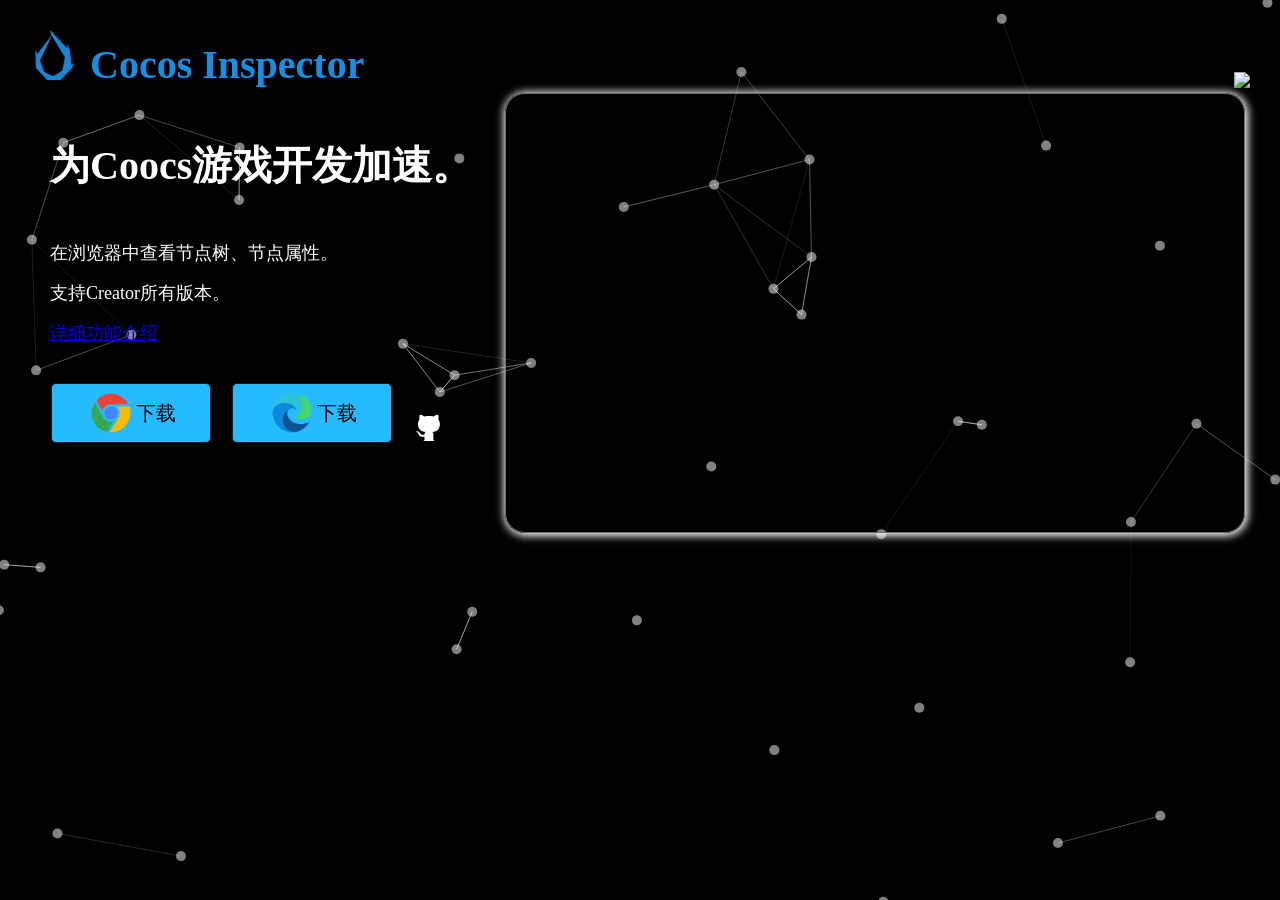
==== inspector.html @ c2fe7b73 "deploy: tidys/cc-inspector-chrome@33a05218acdfbfd5a07bd5df5c90fcce76e0e4ee" ====
<!doctype html><html lang="" style="width: 100%;height: 100%;margin:0;padding: 0;"><head><title>Cocos Inspector</title><meta charset="utf-8"><meta http-equiv="X-UA-Compatible" content="IE=edge"><meta name="viewport" content="width=device-width,initial-scale=1"><meta http-equiv="Content-Security-Policy" content="upgrade-insecure-requests"/><script>window.__PANEL__={"name":"inspector","type":"dockable","main":"./src/panel/index.ts","title":"Cocos Inspector","width":500,"height":400,"minWidth":50,"minHeight":400}</script><script defer="defer" src="inspector.043807b0b0f0bb90d437.js?043807b0b0f0bb90d437"></script><link href="inspector.043807b0b0f0bb90d437.css?043807b0b0f0bb90d437" rel="stylesheet"></head><body style="width: 100%;height: 100%;margin:0;padding: 0;overflow: hidden;"><div id="app" style="width: 100%;height: 100%;margin:0;padding: 0;background-color: #4e4e4e;"></div></body></html>
---- inspector.043807b0b0f0bb90d437.css ----
.cc-button-group-item[data-v-1e02df75]{align-items:center;border:1px solid #222;cursor:pointer;display:flex;flex-basis:auto;height:20px;margin-left:-1px;max-width:200px;overflow:hidden;padding:3px 8px;text-overflow:ellipsis;-webkit-user-select:none;-moz-user-select:none;user-select:none;white-space:nowrap}.cc-button-group-item[data-v-1e02df75]:first-child{border-bottom-left-radius:4px;border-top-left-radius:4px}.cc-button-group-item[data-v-1e02df75]:last-child{border-bottom-right-radius:4px;border-top-right-radius:4px}.cc-button-group-item .center[data-v-1e02df75]{align-items:center;display:flex;flex-direction:row;justify-content:center}.cc-button-group-item .svg[data-v-1e02df75]{pointer-events:none}.cc-button-group[data-v-368bbe34]{border-radius:5px;display:flex;flex-direction:row;flex-wrap:nowrap;margin:5px;padding:3px 5px}.item[data-v-c4cb4b38]{align-items:center;background-color:#444;color:#dfdfdf;display:flex;flex-direction:row;height:25px;overflow-x:scroll;overflow-y:hidden;text-overflow:ellipsis;-webkit-user-select:none;-moz-user-select:none;user-select:none;white-space:nowrap;word-break:break-all}.item[data-v-c4cb4b38]::-webkit-scrollbar{height:0;width:0}.item[data-v-c4cb4b38]:hover{background-color:#333}.item-selected[data-v-c4cb4b38]{background-color:red}.command[data-v-1214570c]{align-items:center;display:flex;flex-direction:column;justify-content:center;left:0;position:absolute;top:0;width:100%}.command .items[data-v-1214570c]{background-color:#444;border:1px solid #797979;border-bottom-left-radius:6px;border-bottom-right-radius:6px;box-shadow:0 2px 19px 4px #000;height:100px;max-width:50%;min-width:50%;overflow-y:scroll;padding:1px 3px}.ui-window[data-v-54f595d4]{background-color:#a5a5a5;border:1px solid #6f6f6f;border-radius:4px;display:flex;flex-direction:column}.ui-window .content[data-v-54f595d4]{display:flex;flex:1;overflow:hidden}.ui-window .header[data-v-54f595d4]{background-color:#2c2c2c;display:flex;flex-direction:row}.ui-window .header .icon[data-v-54f595d4]{width:10px}.ui-window .header .title[data-v-54f595d4]{color:#fff;flex:1;font:15px 700;overflow:hidden;pointer-events:none;text-align:center;text-overflow:ellipsis;-webkit-user-select:none;-moz-user-select:none;user-select:none;white-space:nowrap}.ui-window .header .close[data-v-54f595d4]{align-items:center;color:#c4c4c4;cursor:pointer;display:flex;margin:0 5px;-webkit-user-select:none;-moz-user-select:none;user-select:none}.url-tip{display:flex;flex-direction:column;height:100%;width:100%}.url-tip .content{align-content:flex-start;align-items:center;display:flex;flex:1;flex-wrap:wrap;justify-content:center;overflow:hidden;width:100%;word-break:break-all}.url-tip .end{align-content:flex-end;align-items:flex-end;color:#888;display:flex;flex-direction:row;font-size:15px;justify-content:flex-end;margin-right:10px;width:100%}.ui-dialog[data-v-67fb51ec]{align-items:center;background-color:hsla(300,0%,40%,.6);display:flex;flex-direction:column;height:100%;justify-content:center;left:0;position:fixed;top:0;width:100%;z-index:99999}.ui-dialog .container[data-v-67fb51ec]{outline:none;position:absolute}.ui-dialog .container .comp[data-v-67fb51ec]{box-sizing:border-box;height:100%;width:100%}.divider[data-v-7109f372]{-webkit-user-select:none;-moz-user-select:none;user-select:none}@keyframes color-change-2d546292{0%{color:var(--icon-ani-color1);transform:rotate(0) translateX(0)}20%{transform:rotate(-3deg) translateX(-1px)}40%{transform:rotate(3deg) translateX(1px)}50%{color:var(--icon-ani-color2)}60%{transform:rotate(-3deg) translateX(-1px)}80%{transform:rotate(3deg) translateX(1px)}to{color:var(--icon-ani-color1);transform:rotate(0) translateX(0)}}.cmd[data-v-2d546292]{align-items:center;color:#fff;cursor:pointer;display:flex;flex-direction:row;justify-content:center;padding:0 1px;-webkit-user-select:none;-moz-user-select:none;user-select:none}.cmd .tips[data-v-2d546292]{box-shadow:0 0 10px rgba(0,0,0,.5);position:absolute;z-index:9999}.cmd .tips .content[data-v-2d546292]{background-color:#666;border-radius:5px;padding:3px 9px}.cmd .tips .arrow[data-v-2d546292]{align-items:center;box-shadow:0 0 10px rgba(0,0,0,.5);display:flex;flex-direction:row;height:0;justify-content:center;z-index:-1}.cmd .tips .arrow[data-v-2d546292]:before{background-color:#666;content:"";display:block;height:10px;transform:rotate(45deg);width:10px}.cmd[data-v-2d546292]:hover{background-color:#989898}.cmd .hide[data-v-2d546292]{display:none}.cmd .icon[data-v-2d546292]{align-items:center;display:flex;flex-direction:row;font-size:17px;height:20px;justify-content:center;width:20px}.cmd .icon-ani[data-v-2d546292]{animation:color-change-2d546292 2s infinite}.version[data-v-5de491b4]{align-items:center;border:1px solid #393939;display:flex;flex-direction:row;height:20px;overflow:hidden;width:100%}.version .hint[data-v-5de491b4]{cursor:pointer;height:20px;min-width:91px}.version .placeHolder[data-v-5de491b4]{color:#dadada;flex:1;font-family:monospace;font-size:12px;line-height:16px;margin-left:10px;overflow:hidden;text-overflow:ellipsis;white-space:nowrap;word-break:break-all}.version .divider[data-v-5de491b4]{background-color:#393939;height:100%;margin:0 5px;width:1px}.version .value[data-v-5de491b4]{align-items:center;color:#ffff8f;display:flex;font-size:14px;line-height:14px;margin-right:10px;overflow:hidden}.version .value .label[data-v-5de491b4]{overflow:hidden;text-overflow:ellipsis;white-space:nowrap}.version .notify[data-v-5de491b4]{cursor:pointer;overflow:visible;padding:0 5px;position:relative}.version .notify[data-v-5de491b4]:hover{color:#c9c9c9}.version .notify[data-v-5de491b4]:active{color:#ffa200}.version .error-panel[data-v-5de491b4]{background:rgba(0,0,0,.5);border:1px solid #393939;border-radius:3px;bottom:25px;color:#f0f8ff;display:flex;flex-direction:row;height:100px;overflow:hidden;position:absolute;right:5px;width:200px;z-index:1000}.version .error-panel .resize-left[data-v-5de491b4]{background-color:#0ff;cursor:ew-resize;position:relative;width:0}.version .error-panel .resize-left .line[data-v-5de491b4]{bottom:0;display:flex;flex-direction:column;position:absolute;top:0;width:5px}.version .error-panel .resize-left .line .top[data-v-5de491b4]{cursor:nwse-resize;display:flex;height:5px;width:5px}.version .error-panel .resize-left .line .top[data-v-5de491b4]:hover{background-color:transparent}.version .error-panel .resize-left .line .bottom[data-v-5de491b4]{flex:1}.version .error-panel .resize-left .line .bottom[data-v-5de491b4]:hover{background-color:transparent}.version .error-panel .panel[data-v-5de491b4]{display:flex;flex:1;flex-direction:column;overflow:hidden}.version .error-panel .panel .resize-top[data-v-5de491b4]{cursor:ns-resize;height:0;position:relative}.version .error-panel .panel .resize-top .line-top[data-v-5de491b4]{height:5px;left:5px;position:absolute;right:20px}.version .error-panel .panel .resize-top .line-top[data-v-5de491b4]:hover{background-color:transparent}.version .error-panel .panel .title[data-v-5de491b4]{align-items:center;background:#2b3038;display:flex;flex-direction:row;font-size:15px;overflow:hidden;padding:0 3px;-webkit-user-select:none;-moz-user-select:none;user-select:none}.version .error-panel .panel .title .text[data-v-5de491b4]{flex:1;margin-right:5px;overflow:hidden;text-overflow:ellipsis;-webkit-user-select:none;-moz-user-select:none;user-select:none;white-space:nowrap}.version .error-panel .panel .title .close[data-v-5de491b4]{cursor:pointer;font-size:12px}.version .error-panel .panel .title .close[data-v-5de491b4]:hover{color:#646464}.version .error-panel .panel .content[data-v-5de491b4]{background:#21252b;display:flex;flex:1;font-size:13px;margin:0;overflow-x:hidden;overflow-y:scroll;padding:3px;white-space:pre-wrap;word-break:break-all}.disabled[data-v-a9943d40]{filter:opacity(50%)!important}.separator[data-v-a9943d40]{border-top:1px solid #d2d2d2;display:block;margin:.2em 0}.ui-menu-item-select[data-v-a9943d40]{background-color:#848484!important}.ui-menu-item[data-v-a9943d40]{align-items:center;display:flex;flex-direction:row;overflow:hidden;padding:1px 0;text-overflow:ellipsis;white-space:nowrap}.ui-menu-item[data-v-a9943d40]:hover{background-color:#b0acac}.ui-menu-item .short-key[data-v-a9943d40]{color:#747474;font-size:12px;max-width:50px;min-width:50px;overflow:hidden;padding:0 3px 0 6px;text-overflow:ellipsis;-webkit-user-select:none;-moz-user-select:none;user-select:none}.ui-menu-item .text[data-v-a9943d40]{color:#000;flex:1;font-size:15px;line-height:15px;min-width:100px;padding-right:4px;text-align:left;-webkit-user-select:none;-moz-user-select:none;user-select:none;white-space:nowrap}.ui-menu-item .icon[data-v-a9943d40]{font-size:16px;max-width:16px;width:16px}.ui-menu[data-v-1eff1a76]{background-color:#eeeff1;border:1px solid #2a2a2a;box-shadow:#d3d6d9;box-sizing:border-box;max-width:1000px;min-width:100px;position:absolute;z-index:9999}.focus[data-v-afabf8fe]{border-color:#fd942b!important}.disabled[data-v-afabf8fe]{background-color:#f05f1c!important;border-color:#c88130!important}.cc-select[data-v-afabf8fe]{align-items:center;border:1px solid #171717;border-radius:2px;display:flex;flex:1;flex-direction:row;padding:0 1px;position:relative}.cc-select[data-v-afabf8fe]:hover{border-color:#888}.cc-select[data-v-afabf8fe]:focus{border-color:#fd942b!important}.cc-select .left[data-v-afabf8fe]{border-bottom:6px solid transparent;border-right:12px solid #b3b3b3;border-top:6px solid transparent;height:0;margin-right:1px;width:0}.cc-select .left[data-v-afabf8fe]:hover{border-right:12px solid #888}.cc-select .left[data-v-afabf8fe]:active{border-right:12px solid #fd942b}.cc-select .right[data-v-afabf8fe]{border-bottom:6px solid transparent;border-left:12px solid #b3b3b3;border-top:6px solid transparent;height:0;margin-left:1px;width:0}.cc-select .right[data-v-afabf8fe]:hover{border-left:12px solid #888}.cc-select .right[data-v-afabf8fe]:active{border-left:12px solid #fd942b}.cc-select select[data-v-afabf8fe]{background:transparent;border:0 solid transparent;color:#f3f3f3;display:flex;flex:1;height:100%;outline:0;padding:0;text-overflow:ellipsis;-webkit-user-select:none;-moz-user-select:none;user-select:none;width:100%}.cc-select select option[data-v-afabf8fe]{background:#444;color:#f3f3f3}.cc-select select[data-v-afabf8fe]::-webkit-scrollbar{height:1px;width:5px}.cc-select select[data-v-afabf8fe]::-webkit-scrollbar-thumb{background:#d3d3d3;border-radius:10px;box-shadow:inset 0 0 5px rgba(0,0,0,.2)}.cc-select select[data-v-afabf8fe]::-webkit-scrollbar-track{background:#5e5e5e;border-radius:10px;box-shadow:inset 0 0 5px rgba(0,0,0,.2)}.cc-select label[data-v-afabf8fe]:after{border-left:4px solid transparent;border-right:4px solid transparent;border-top:7px solid #bdbdbd;content:" ";display:block;float:right;height:0;margin-right:7px;margin-top:-12px;pointer-events:none;width:0}.cc-prop[data-v-73f84aa7]{display:flex;flex-direction:row;justify-content:center;min-height:26px;width:100%}.cc-prop .header[data-v-73f84aa7]{display:flex;flex-direction:row;min-width:40px;overflow:hidden}.cc-prop .header .icon[data-v-73f84aa7]{align-content:center;align-items:center;display:flex;flex-direction:column;justify-content:center;padding-top:2px}.cc-prop .header .icon .arrow-hidden[data-v-73f84aa7]{visibility:hidden}.cc-prop .header .icon .arrow-visible[data-v-73f84aa7]{visibility:visible}.cc-prop .header .icon .arrow[data-v-73f84aa7]{cursor:pointer;font-size:12px;line-height:12px}.cc-prop .header .icon .arrow[data-v-73f84aa7]:hover{color:#79caff!important}.cc-prop .header .icon .arrow[data-v-73f84aa7]:active{color:#fd942b!important}.cc-prop .header .name-slide[data-v-73f84aa7]{cursor:ew-resize}.cc-prop .header .name[data-v-73f84aa7]{align-items:center;box-sizing:border-box;display:flex;flex:1;flex-direction:row;height:100%;justify-content:left;min-height:26px;min-width:35%;-webkit-user-select:none;-moz-user-select:none;user-select:none;width:35%}.cc-prop .header .name .hit[data-v-73f84aa7]{background-color:#c90963;border:2px solid #c90963;border-radius:4px}.cc-prop .header .name span[data-v-73f84aa7]{background-color:transparent;border:2px solid transparent;border-radius:4px;color:#bdbdbd;display:block;font-size:12px;overflow:hidden;padding:2px;text-overflow:ellipsis;white-space:nowrap}.cc-prop .header .tips[data-v-73f84aa7]{z-index:9999}.cc-prop .header .tips .text[data-v-73f84aa7]{background-color:#666;border-radius:6px;max-width:200px;padding:3px 9px;-webkit-user-select:none;-moz-user-select:none;user-select:none;word-break:break-all}.cc-prop .header .tips .arrow[data-v-73f84aa7]{z-index:-1}.cc-prop .header .tips .arrow[data-v-73f84aa7]:before{background-color:#666;content:"";display:block;height:10px;transform:rotate(45deg);width:10px}.cc-prop .header .tips[data-popper-placement^=top] .arrow[data-v-73f84aa7]{bottom:-5px}.cc-prop .header .tips[data-popper-placement^=bottom] .arrow[data-v-73f84aa7]{top:-5px}.cc-prop .header .tips[data-popper-placement^=left] .arrow[data-v-73f84aa7]{right:-5px}.cc-prop .header .tips[data-popper-placement^=right] .arrow[data-v-73f84aa7]{left:-5px}.cc-prop .header .color-blue[data-v-73f84aa7]{color:#09f!important}.cc-prop .value[data-v-73f84aa7]{align-items:center;display:flex;flex:1;min-width:60px;overflow:hidden;width:50%}.board[data-v-4f635f88]{background-size:contain}div[data-v-3fb23511]{-webkit-user-drag:none;-webkit-user-select:none;-moz-user-select:none;user-select:none}.root[data-v-3fb23511]{display:flex;flex-direction:row}.root .title[data-v-3fb23511]{color:#2a2a2a}.root .hue[data-v-3fb23511]{flex:1;height:20px;overflow:hidden;position:relative}.root .hue .alpha[data-v-3fb23511],.root .hue .bg[data-v-3fb23511]{height:100%;pointer-events:none;position:absolute;width:100%}.root .hue .pointer[data-v-3fb23511]{height:100%;left:50%;position:absolute;top:0;width:0}.root .hue .pointer .shape[data-v-3fb23511]{border:2px solid hsla(0,0%,100%,.7);border-radius:1px;box-sizing:border-box;height:100%;margin-left:-2px;margin-right:-2px;pointer-events:none;top:0;width:4px}.color-case[data-v-8cdb8896]{align-items:center;border:1px solid transparent;box-sizing:border-box;cursor:pointer;display:flex;flex-direction:row;height:20px;justify-content:flex-start;min-width:50px}.color-case .label[data-v-8cdb8896]{align-items:center;display:flex;flex-direction:row;font-size:10px;justify-content:center;line-height:10px}.color-case[data-v-8cdb8896]:hover{border:1px solid #000!important}.root[data-v-230eb79c]{display:flex;flex-direction:row;font-size:12px}.root .title[data-v-230eb79c]{align-items:center;background-color:#fff;color:#999;display:flex;justify-content:center}.root .input[data-v-230eb79c]{-webkit-user-drag:none;background:#fff;border:1px solid #363636;box-sizing:border-box;flex:1;min-width:0;outline:1px #ff0;padding:0 2px}div[data-v-b654d0c8]{-webkit-user-drag:none;-webkit-user-select:none;-moz-user-select:none;user-select:none}.root[data-v-b654d0c8]{display:flex;flex-direction:row}.root .title[data-v-b654d0c8]{color:#2a2a2a}.root .hue[data-v-b654d0c8]{flex:1;height:20px;overflow:hidden;position:relative}.root .hue .bg[data-v-b654d0c8]{background:linear-gradient(90deg,red,#ff0 17%,#0f0 33%,#0ff 50%,#00f 66%,#f0f 83%,red);height:100%;pointer-events:none;width:100%}.root .hue .pointer[data-v-b654d0c8]{height:100%;left:100%;position:absolute;top:0;width:0}.root .hue .pointer .shape[data-v-b654d0c8]{border:2px solid hsla(0,0%,100%,.7);border-radius:1px;box-sizing:border-box;height:100%;margin-left:-2px;margin-right:-2px;pointer-events:none;top:0;width:4px}.picker[data-v-c26d8790]{height:100px;overflow:hidden;position:relative;width:100%}.picker .pointer[data-v-c26d8790]{height:0;left:50%;position:relative;top:50%;width:0}.picker .pointer .shape1[data-v-c26d8790]{border:3px solid #3f3844;border-radius:9px;box-sizing:border-box;height:18px;margin-left:-9px;margin-top:-9px;pointer-events:none;position:absolute;width:18px}.picker .pointer .shape2[data-v-c26d8790]{border:3px solid #fff;border-radius:6px;box-sizing:border-box;height:12px;margin-left:-6px;margin-top:-6px;pointer-events:none;position:absolute;width:12px}.picker .white[data-v-c26d8790]{background:linear-gradient(90deg,#fff,hsla(0,0%,100%,0));height:100%;pointer-events:none;position:absolute;width:100%}.picker .black[data-v-c26d8790]{background:linear-gradient(180deg,transparent,#000);height:100%;pointer-events:none;position:absolute;width:100%}.cc-color[data-v-a86abe24]{flex:1;height:20px}.cc-color .disabled[data-v-a86abe24]{border:2px solid #acacac!important}.cc-color .color[data-v-a86abe24]{align-items:center;border:1px solid #000;box-sizing:border-box;cursor:pointer;display:flex;flex-direction:row;height:20px;justify-content:flex-start;width:100%}.cc-color .color .text[data-v-a86abe24]{font-size:12px;font-weight:700;margin-left:2px}.cc-color .color-panel[data-v-a86abe24]{background-color:#fff;border:1px solid #575757;border-top:transparent;box-sizing:border-box;display:flex;flex-direction:column;height:226px;position:absolute;width:150px;z-index:9999}.cc-color .color-panel .board[data-v-a86abe24]{border:1px solid #000;box-sizing:border-box;margin:1px 0}.cc-color .color-panel .colors[data-v-a86abe24]{display:flex;flex-wrap:wrap;margin:2px}.cc-color .color-panel .colors .color-item[data-v-a86abe24]{flex:1}.cell[data-v-5386c4a8]{align-items:center;display:flex;font-weight:400;width:100%}.cell-fixed[data-v-5386c4a8],.cell[data-v-5386c4a8]{overflow:hidden;text-overflow:ellipsis}.cell-column[data-v-5386c4a8]{border-right:1px solid #000}.cell-row[data-v-5386c4a8]{border-bottom:1px solid #000}.cell-row-last[data-v-5386c4a8]{border-bottom:0!important}.cell-column-first[data-v-5386c4a8]{border-left:0!important}.cell-column-last[data-v-5386c4a8]{border-right:0!important}.line[data-v-7a255bcd]{display:flex;flex-direction:row}.table-body[data-v-69cd0c77]{display:flex;flex-direction:column;width:100%}.table-body .last[data-v-69cd0c77]{flex:1}.cc-table{border:1px solid #000;border-radius:3px;box-sizing:border-box;display:flex;flex-direction:column;margin:0;overflow:hidden}.cc-table .body,.cc-table .head{display:flex;width:100%}.cc-table .body{flex:1;overflow-x:hidden;overflow-y:auto}.tree-item[data-v-5c4280d7]{display:flex;flex-direction:column;-webkit-user-select:none;-moz-user-select:none;user-select:none}.tree-item .flash[data-v-5c4280d7]{animation:flash-5c4280d7 .2s linear 2;background-color:#757575!important}@keyframes flash-5c4280d7{0%{opacity:1}to{opacity:.5}}.tree-item .line[data-v-5c4280d7]{align-items:center;display:flex;flex-direction:row;overflow:hidden}.tree-item .line .head[data-v-5c4280d7]{height:20px;width:30px}.tree-item .line .head[data-v-5c4280d7]:hover{background-color:#7f7f7f}.tree-item .line .head-default[data-v-5c4280d7]{color:#fff52e;text-shadow:2px 1px 2px #ff0101}.tree-item .line .content[data-v-5c4280d7]{align-items:center;display:flex;flex:1;flex-direction:row;height:20px;overflow:hidden;-webkit-user-select:none;-moz-user-select:none;user-select:none}.tree-item .line .content .arrow[data-v-5c4280d7]{color:#ccc;cursor:pointer;margin-right:1px}.tree-item .line .content .subfix[data-v-5c4280d7]{cursor:pointer}.tree-item .line .content .icon[data-v-5c4280d7]{align-items:center;color:#ccc;display:flex;flex-direction:row;font-size:13px;height:14px;justify-content:center;margin-right:1px;width:14px}.tree-item .line .content .name[data-v-5c4280d7]{display:flex;flex-wrap:nowrap;font-family:BlinkMacSystemFont,Helvetica Neue,Helvetica,Lucida Grande,Segoe UI,Ubuntu,Cantarell,SourceHanSansCN-Normal,Arial,sans-serif;min-width:10px;overflow:hidden;text-overflow:ellipsis;white-space:nowrap}.tree-item .line .content .name .text-hint[data-v-5c4280d7]{background-color:rgba(38,103,231,.851);color:#fff}.tree-item .line .content .prefix[data-v-5c4280d7]{color:#7f7f7f;font-size:12px;margin-left:5px;overflow:hidden;text-overflow:ellipsis;white-space:nowrap}.tree-item .line .content .subfix[data-v-5c4280d7]{color:#7f7f7f;font-size:12px;margin-right:5px;max-width:200px;overflow:hidden;text-overflow:ellipsis;white-space:nowrap}.cc-input[data-v-5723b232]{align-items:center;display:flex;flex:1}.cc-input .content[data-v-5723b232]{display:flex;flex:1;position:relative}.cc-input .content .close[data-v-5723b232]{align-items:center;background-color:rgba(0,44,220,.551);border-bottom-right-radius:3px;border-top-right-radius:3px;bottom:0;color:#b3b3b3;cursor:pointer;display:flex;position:absolute;right:0;top:0}.cc-input .content .close[data-v-5723b232]:hover{background-color:#1645ff;color:#fff}.cc-input .content .close[data-v-5723b232]:active{color:#fd942b}.cc-input .readonly[data-v-5723b232]{border-color:#bdbdbd!important;color:#bdbdbd!important;cursor:default}.cc-input .disabled[data-v-5723b232]{border-color:#888!important;color:#888!important;cursor:not-allowed;-webkit-user-select:none!important;-moz-user-select:none!important;user-select:none!important}.cc-input input[data-v-5723b232]{background:#262626;border:1px solid #171717;border-radius:3px;box-sizing:border-box;color:#fd942b;display:inline-block;font-size:12px;height:21px;margin:0;outline:none;padding:.17em .5em;width:100%}.cc-input input[data-v-5723b232]:hover{border-color:#888}.cc-input input[data-v-5723b232]:focus{border-color:#fd942b}.root[data-v-6dc4d6be]{display:flex;flex-direction:column;overflow:hidden}.root .search[data-v-6dc4d6be]{align-items:center;background:#444;border-bottom:1px solid #646464;display:flex;flex-direction:row;margin-bottom:1px;padding:3px 2px}.root .search .case[data-v-6dc4d6be]{align-items:center;background-color:#444;border:1px solid #444;border-radius:3px;color:#fff;cursor:pointer;display:flex;flex-direction:row;font-size:13px;height:15px;justify-content:center;margin:0 1px;padding:2px;-webkit-user-select:none;-moz-user-select:none;user-select:none;width:15px}.root .search .case[data-v-6dc4d6be]:first{margin-left:2px}.root .search .case[data-v-6dc4d6be]:end{margin-right:2px}.root .search .case[data-v-6dc4d6be]:hover{background-color:#2d2d2d;border:1px solid #2d2d2d}.root .search .case-active[data-v-6dc4d6be]{background-color:#2a5e88!important;border:1px solid #2a5e88!important}.root .tree[data-v-6dc4d6be]{flex:1;outline:none;overflow:auto;-webkit-user-select:none;-moz-user-select:none;user-select:none}.ccui-scrollbar::-webkit-scrollbar{height:1px;width:5px}.ccui-scrollbar::-webkit-scrollbar-thumb{background:#d3d3d3;border-radius:10px;box-shadow:inset 0 0 5px rgba(0,0,0,.2)}.ccui-scrollbar::-webkit-scrollbar-track{background:#5e5e5e;border-radius:10px;box-shadow:inset 0 0 5px rgba(0,0,0,.2)}.ccui-scrollbar-light::-webkit-scrollbar{height:1px;width:5px}.ccui-scrollbar-light::-webkit-scrollbar-thumb{background:#5e5e5e;border-radius:10px;box-shadow:inset 0 0 5px rgba(0,0,0,.2)}.ccui-scrollbar-light::-webkit-scrollbar-track{background:#d3d3d3;border-radius:10px;box-shadow:inset 0 0 5px rgba(0,0,0,.2)}.gray[data-v-d0db1d42]{cursor:no-drop!important;filter:grayscale(100%)}.btn[data-v-d0db1d42]{align-items:center;border:1px solid #171717;border-radius:5px;box-sizing:border-box;cursor:pointer;display:inline-flex;flex-direction:row;font-family:-apple-system;height:26px;justify-content:center;margin:0 1px;min-width:10px;overflow:hidden;text-overflow:ellipsis;white-space:nowrap}.btn .tips .label[data-v-d0db1d42]{background-color:#666;border-radius:6px;max-width:200px;padding:3px 9px;-webkit-user-select:none;-moz-user-select:none;user-select:none;word-break:break-all}.btn .tips .arrow[data-v-d0db1d42]{z-index:-1}.btn .tips .arrow[data-v-d0db1d42]:before{background-color:#666;content:"";display:block;height:10px;transform:rotate(45deg);width:10px}.btn .tips[data-popper-placement^=top] .arrow[data-v-d0db1d42]{bottom:-5px}.btn .tips[data-popper-placement^=bottom] .arrow[data-v-d0db1d42]{top:-5px}.btn .tips[data-popper-placement^=left] .arrow[data-v-d0db1d42]{right:-5px}.btn .tips[data-popper-placement^=right] .arrow[data-v-d0db1d42]{left:-5px}.btn .text[data-v-d0db1d42]{align-items:center;color:#fff;flex-direction:row;font-size:12px;font-weight:700;justify-content:center;margin:0 12px;overflow:hidden;text-overflow:ellipsis;-webkit-user-select:none;-moz-user-select:none;user-select:none;white-space:nowrap}.click[data-v-d0db1d42]{border-color:#fd942b}.checkbox[data-v-1e4aa30f]{align-items:center;display:flex;flex-direction:row;justify-content:center}.checkbox input[data-v-1e4aa30f]{margin:3px}.checkbox .text[data-v-1e4aa30f]{color:#f0f8ff;font-size:13px;line-height:13px;-webkit-user-select:none;-moz-user-select:none;user-select:none;white-space:nowrap}.cc-section[data-v-2eef21a9]{display:flex;flex-direction:column;overflow:hidden}.cc-section .content[data-v-2eef21a9]{display:flex;flex:1;flex-direction:column;overflow:hidden}.cc-section .cursor[data-v-2eef21a9]{cursor:pointer}.cc-section .header[data-v-2eef21a9]{align-items:center;border-bottom:1px solid #666;display:flex;flex-direction:row;height:26px;justify-content:left;width:100%}.cc-section .header .left[data-v-2eef21a9]{align-items:center;cursor:pointer;display:flex;flex-direction:row;justify-content:center}.cc-section .header .title[data-v-2eef21a9]{font-size:12px;font-weight:700;overflow:hidden;text-overflow:ellipsis;-webkit-user-select:none;-moz-user-select:none;user-select:none;white-space:nowrap}.cc-section .header .fold[data-v-2eef21a9]{margin:0 3px}.cc-section .header .arrow-right[data-v-2eef21a9]{border:4px solid transparent;border-left:8px solid #bdbdbd;border-right:0}.cc-section .header .arrow-down[data-v-2eef21a9]{border:4px solid transparent;border-bottom:0;border-top:7px solid #bdbdbd}.cc-input-number[data-v-422ef190]{display:flex;flex:1}.cc-input-number label[data-v-422ef190]{display:flex;height:100%;width:100%}.cc-input-number label .readonly[data-v-422ef190]{border-color:#bdbdbd!important;color:#bdbdbd!important;cursor:default}.cc-input-number label .disabled[data-v-422ef190]{border-color:#888!important;color:#888!important;cursor:not-allowed;-webkit-user-select:none!important;-moz-user-select:none!important;user-select:none!important}.cc-input-number label input[data-v-422ef190]{background:#262626;border:1px solid #171717;border-radius:3px;box-sizing:border-box;color:#fd942b;display:inline-block;font-size:12px;height:100%;margin:0;outline:none;padding:.17em .5em;width:100%}.cc-input-number label input[data-v-422ef190]:hover{border-color:#888}.cc-input-number label input[data-v-422ef190]:focus{border-color:#fd942b}.dock .content[data-v-3624feea],.dock[data-v-3624feea]{display:flex;flex:1;flex-direction:column;overflow:hidden}.dock .content[data-v-3624feea]{background-color:#3a3a3a;color:#fff}.dock .head[data-v-3624feea]{align-items:center;display:flex;flex-direction:row}.dock .head .tab[data-v-3624feea]{align-items:center;background:#fff;background-color:#2b2b2b;border-right:1ps solid;box-sizing:border-box;color:#ccc;display:flex;height:24px;max-width:150px;overflow:hidden;padding:0 10px 0 8px;text-overflow:ellipsis;-webkit-user-select:none;-moz-user-select:none;user-select:none;white-space:nowrap}.dock .head .tab[data-v-3624feea]:hover{background-color:#1f1f1f;color:#3a3a3a}.dock .head .tab[data-v-3624feea]:active{background-color:#727272;color:"#00f"}.dock .head .tab span[data-v-3624feea]{color:#ccc;overflow:hidden;text-overflow:ellipsis;white-space:nowrap}.cc-textarea[data-v-82bead72]{background:#262626;border-radius:3px;box-sizing:border-box;color:#333;flex:1;font-size:1.5em;font-weight:700;width:100%}.cc-textarea textarea[data-v-82bead72]{background:0 0;border:1px solid #171717;border-radius:3px;box-sizing:border-box;color:#fd942b;display:block;height:100%;margin:0;min-height:4.084em;outline:none;padding:.084em .5em;resize:vertical;width:100%;word-break:break-all}.cc-textarea textarea[data-v-82bead72]:focus{border-color:#fd942b}#table[data-v-42b669fc]{display:flex;flex-direction:column;-webkit-user-select:none;-moz-user-select:none;user-select:none}#table .head[data-v-42b669fc]{display:flex;flex-direction:row}#table .head .item[data-v-42b669fc]{border-bottom:1px solid #000;border-right:1px solid #000;border-top:1px solid #000;padding:2px 4px;width:60px}#table .head .item[data-v-42b669fc]:hover{background-color:#639}#table .head .item[data-v-42b669fc]:first-child{border-left:1px solid #000}#table .content[data-v-42b669fc]{display:flex}#help[data-v-7dc565c2]{position:relative}#help .title[data-v-7dc565c2]{border:1px solid #ccc;border-radius:5px;height:30px;width:50px}#help .content[data-v-7dc565c2]{position:absolute}#help .QQ[data-v-7dc565c2]{background:url(http://wpa.qq.com/pa?p=2%3A774177933%3A51);height:25px;width:77px}.process[data-v-a9dfe678]{box-sizing:border-box;width:100%}.process .content[data-v-a9dfe678]{align-items:center;box-sizing:border-box;display:flex}.process .content .tips[data-v-a9dfe678]{line-height:100%;margin-left:10px;-webkit-user-select:none;-moz-user-select:none;user-select:none}.ad[data-v-8751c858]{background-color:#666;max-height:20px;min-height:20px}@font-face{font-family:ccpfont;src:url([data-uri]) format("woff2"),url([data-uri]) format("woff"),url([data-uri]) format("truetype")}.ccpfont{-webkit-font-smoothing:antialiased;-moz-osx-font-smoothing:grayscale;font-family:ccpfont!important;font-size:16px;font-style:normal}.icon_replace:before{content:"\e610"}.icon_flower:before{content:"\e614"}.icon_game:before{content:"\e627"}.icon_read:before{content:"\e6b5"}.icon_googleplay:before{content:"\e608"}.icon_donate:before{content:"\eba1"}.icon_dislike:before{content:"\e644"}.icon_like:before{content:"\e64e"}.icon_dragon:before{content:"\e899"}.icon_boy:before{content:"\e641"}.icon_markdown:before{content:"\e946"}.icon_bin:before{content:"\e6af"}.icon_bin_file:before{content:"\e60e"}.icon_path_split_line:before{content:"\e611"}.icon_tool:before{content:"\e63e"}.icon_video:before{content:"\e865"}.icon_laya:before{content:"\e6d0"}.icon_collider_box:before{content:"\e645"}.icon_collider_polygon:before{content:"\e605"}.icon_collider_circle:before{content:"\e6e3"}.icon_rigid:before{content:"\e623"}.icon_many:before{content:"\e642"}.icon_one:before{content:"\e624"}.icon_circle:before{content:"\e9b9"}.icon_tree:before{content:"\e63d"}.icon_fps:before{content:"\e827"}.icon_break_off:before{content:"\e6c0"}.icon_order:before{content:"\e6a5"}.icon_component:before{content:"\e606"}.icon_parent:before{content:"\ece7"}.icon_color:before{content:"\e838"}.icon_layer:before{content:"\e805"}.icon_size:before{content:"\e718"}.icon_arrow_down_line:before{content:"\e629"}.icon_arrow_right_line:before{content:"\e628"}.icon_audio:before{content:"\eca5"}.icon_rich_text:before{content:"\e7b5"}.icon_block:before{content:"\e61e"}.icon_opacity:before{content:"\e691"}.icon_effect:before{content:"\e60c"}.icon_bones:before{content:"\e64a"}.icon_collapse_all:before{content:"\e7ef"}.icon_expand_all:before{content:"\e803"}.icon_fbx:before{content:"\e8c9"}.icon_material:before{content:"\e604"}.icon_pictures:before{content:"\e670"}.icon_csv:before{content:"\e848"}.icon_ts_text:before{content:"\e603"}.icon_ts:before{content:"\11cd8"}.icon_particle:before{content:"\e714"}.icon_scene:before{content:"\e60b"}.icon_history:before{content:"\e61f"}.icon_download:before{content:"\e69e"}.icon_qqpd:before{content:"\e67e"}.icon_chrome:before{content:"\ea09"}.icon_edge:before{content:"\e612"}.icon_graphics:before{content:"\e61b"}.icon_progress:before{content:"\e648"}.icon_layout:before{content:"\e853"}.icon_widget:before{content:"\e602"}.icon_mask:before{content:"\eb61"}.icon_widget1:before{content:"\ec02"}.icon_scroll_view:before{content:"\e65d"}.icon_camera:before{content:"\e667"}.icon_canvas:before{content:"\1216b"}.icon_coffe:before{content:"\e673"}.icon_good:before{content:"\e6ce"}.icon_inputbox:before{content:"\e707"}.icon_button:before{content:"\e6cc"}.icon_wechat:before{content:"\e621"}.icon_do_play:before{content:"\e74f"}.icon_do_step:before{content:"\e625"}.icon_do_pause:before{content:"\e6fd"}.icon_yes:before{content:"\e60f"}.icon_shop_cart:before{content:"\e639"}.icon_target:before{content:"\e7df"}.icon_animation:before{content:"\eaa1"}.icon_prefab:before{content:"\e60d"}.icon_json:before{content:"\e7bd"}.icon_refresh_one:before{content:"\e61d"}.icon_music:before{content:"\e6cf"}.icon_debug:before{content:"\e7f1"}.icon_view_on:before{content:"\e7ab"}.icon_view_off:before{content:"\e7b1"}.icon_cocos:before{content:"\e601"}.icon_support:before{content:"\e60a"}.icon_github:before{content:"\e67f"}.icon_notify:before{content:"\e607"}.icon_stop:before{content:"\e80e"}.icon_play:before{content:"\e80f"}.icon_js:before{content:"\e706"}.icon_unlink:before{content:"\e6ab"}.icon_link:before{content:"\e8af"}.icon_close_small:before{content:"\e656"}.icon_add:before{content:"\e672"}.icon_origin:before{content:"\e622"}.icon_clean:before{content:"\e664"}.icon_arrow_down:before{content:"\e616"}.icon_arrow_right:before{content:"\e618"}.icon_arrow_up:before{content:"\e619"}.icon_arrow_left:before{content:"\e61a"}.icon_picture:before{content:"\e67c"}.icon_place:before{content:"\e7e6"}.icon_print:before{content:"\e620"}.icon_settings:before{content:"\e615"}.icon_text:before{content:"\e65c"}.icon_node:before{content:"\e649"}.icon_unknown:before{content:"\e626"}.icon_font_size:before{content:"\e7b9"}.icon_up_right_arrow:before{content:"\e634"}.icon_resize:before{content:"\e989"}.icon_magic:before{content:"\e6d4"}.icon_fly:before{content:"\ea35"}.icon_move:before{content:"\e83d"}.icon_qq:before{content:"\e882"}.icon_book:before{content:"\e8d1"}.icon_cmder:before{content:"\e6e4"}.icon_close:before{content:"\e617"}.icon_trash:before{content:"\e726"}.icon_folder:before{content:"\e85e"}.icon_doc:before{content:"\e6f3"}.icon_refresh:before{content:"\e600"}.panel[data-v-34d4ecdb]{background-color:#000;box-sizing:border-box;display:flex;flex-direction:column;height:100%;overflow:auto;padding:30px;width:100%}.panel .head[data-v-34d4ecdb]{align-items:flex-end;display:flex;flex-direction:row;z-index:1}.panel .head .icon[data-v-34d4ecdb]{height:50px;padding-bottom:8px;width:50px}.panel .head .txt[data-v-34d4ecdb]{color:#188ee1;font-size:40px;font-weight:700;margin-left:10px}.panel .content-row[data-v-34d4ecdb]{flex-direction:row}.panel .content-col[data-v-34d4ecdb]{flex-direction:column}.panel .content-col .video[data-v-34d4ecdb]{margin-top:40px!important}.panel .content[data-v-34d4ecdb]{display:flex;z-index:1}.panel .content .title[data-v-34d4ecdb]{box-sizing:border-box;margin-left:20px;margin-top:10px;min-width:450px}.panel .content .title .link[data-v-34d4ecdb]{align-items:flex-end;display:flex;flex-direction:row}.panel .content .title .link .github[data-v-34d4ecdb]{color:#fff;cursor:pointer;font-size:30px;padding:0 20px}.panel .content .title .link .github[data-v-34d4ecdb]:hover{color:#188ee1}.panel .content .title .link .github[data-v-34d4ecdb]:active{color:#f90}.panel .content .title .link .download[data-v-34d4ecdb]{align-items:center;display:flex;flex-direction:row;font-size:20px!important;height:60px;width:160px}.panel .content .title .link .download .list[data-v-34d4ecdb]{display:flex;flex-direction:row}.panel .content .title .link .download .list img[data-v-34d4ecdb]{height:50px;width:50px}.panel .content .title .link .download .list .txt[data-v-34d4ecdb]{align-items:center;color:#000;display:flex;flex-direction:row;font-size:20px;font-weight:400;line-height:22px}.panel .content .video[data-v-34d4ecdb]{border:1px solid #707070;border-radius:20px;box-shadow:1px 1px 8px 2px;box-sizing:border-box;color:#fff;flex:1;margin:5px;min-height:440px;object-fit:cover;overflow:hidden}
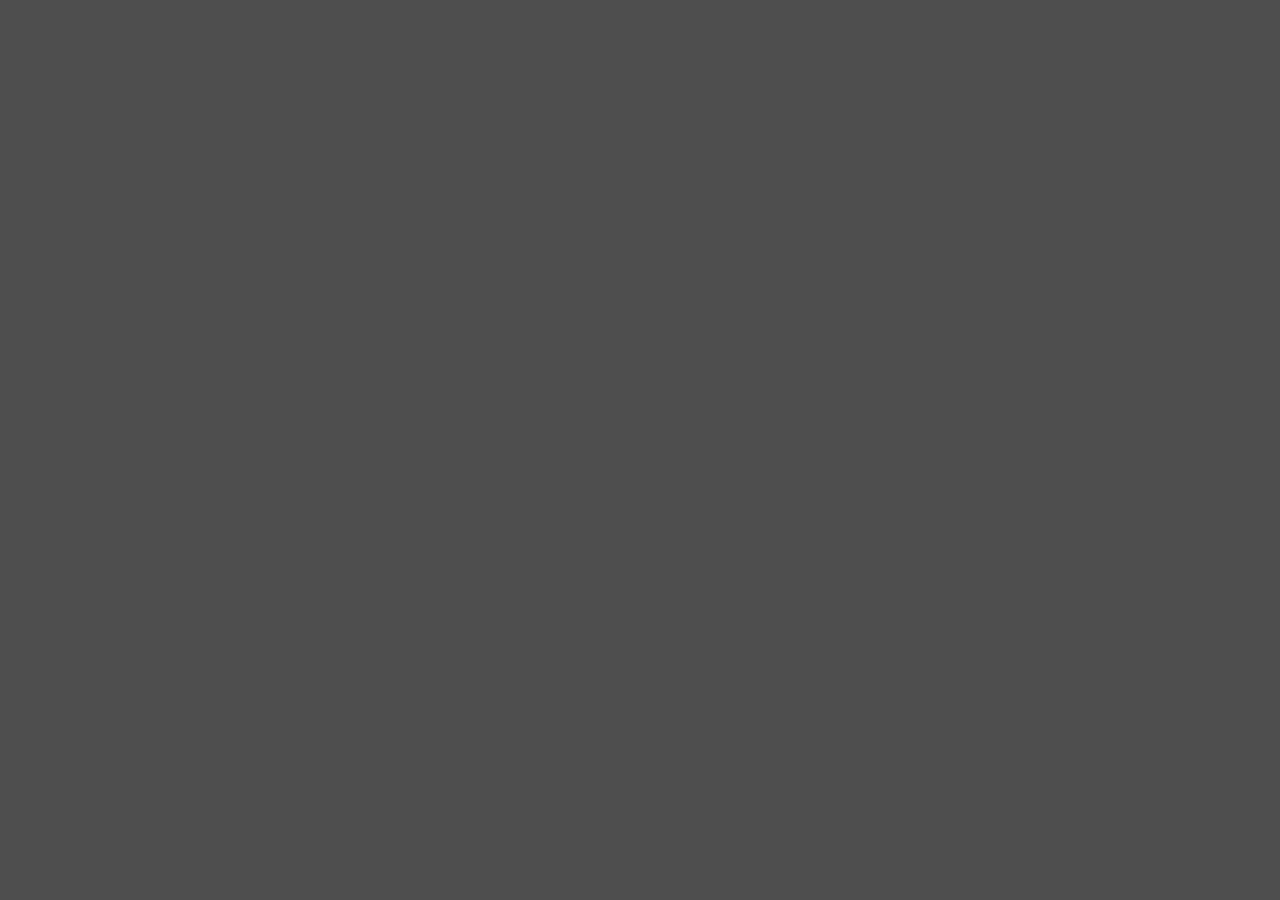
==== commit 34004e79: "deploy: tidys/cc-inspector-chrome@dae26719e884e3caf90875ec8277530522ce7fce" ====
--- a/inspector.html
+++ b/inspector.html
@@ -1 +1 @@
-<!doctype html><html lang="" style="width: 100%;height: 100%;margin:0;padding: 0;"><head><title>Cocos Inspector</title><meta charset="utf-8"><meta http-equiv="X-UA-Compatible" content="IE=edge"><meta name="viewport" content="width=device-width,initial-scale=1"><meta http-equiv="Content-Security-Policy" content="upgrade-insecure-requests"/><script>window.__PANEL__={"name":"inspector","type":"dockable","main":"./src/panel/index.ts","title":"Cocos Inspector","width":500,"height":400,"minWidth":50,"minHeight":400}</script><script defer="defer" src="inspector.043807b0b0f0bb90d437.js?043807b0b0f0bb90d437"></script><link href="inspector.043807b0b0f0bb90d437.css?043807b0b0f0bb90d437" rel="stylesheet"></head><body style="width: 100%;height: 100%;margin:0;padding: 0;overflow: hidden;"><div id="app" style="width: 100%;height: 100%;margin:0;padding: 0;background-color: #4e4e4e;"></div></body></html>+<!doctype html><html lang="" style="width: 100%;height: 100%;margin:0;padding: 0;"><head><title>Cocos Inspector</title><meta charset="utf-8"><meta http-equiv="X-UA-Compatible" content="IE=edge"><meta name="viewport" content="width=device-width,initial-scale=1"><meta http-equiv="Content-Security-Policy" content="upgrade-insecure-requests"/><script>window.__PANEL__={"name":"inspector","type":"dockable","main":"./src/panel/index.ts","title":"Cocos Inspector","width":500,"height":400,"minWidth":50,"minHeight":400}</script><script defer="defer" src="inspector.f8f4d5ae027c6b1ab223.js?f8f4d5ae027c6b1ab223"></script><link href="inspector.f8f4d5ae027c6b1ab223.css?f8f4d5ae027c6b1ab223" rel="stylesheet"></head><body style="width: 100%;height: 100%;margin:0;padding: 0;overflow: hidden;"><div id="app" style="width: 100%;height: 100%;margin:0;padding: 0;background-color: #4e4e4e;"></div></body></html>
